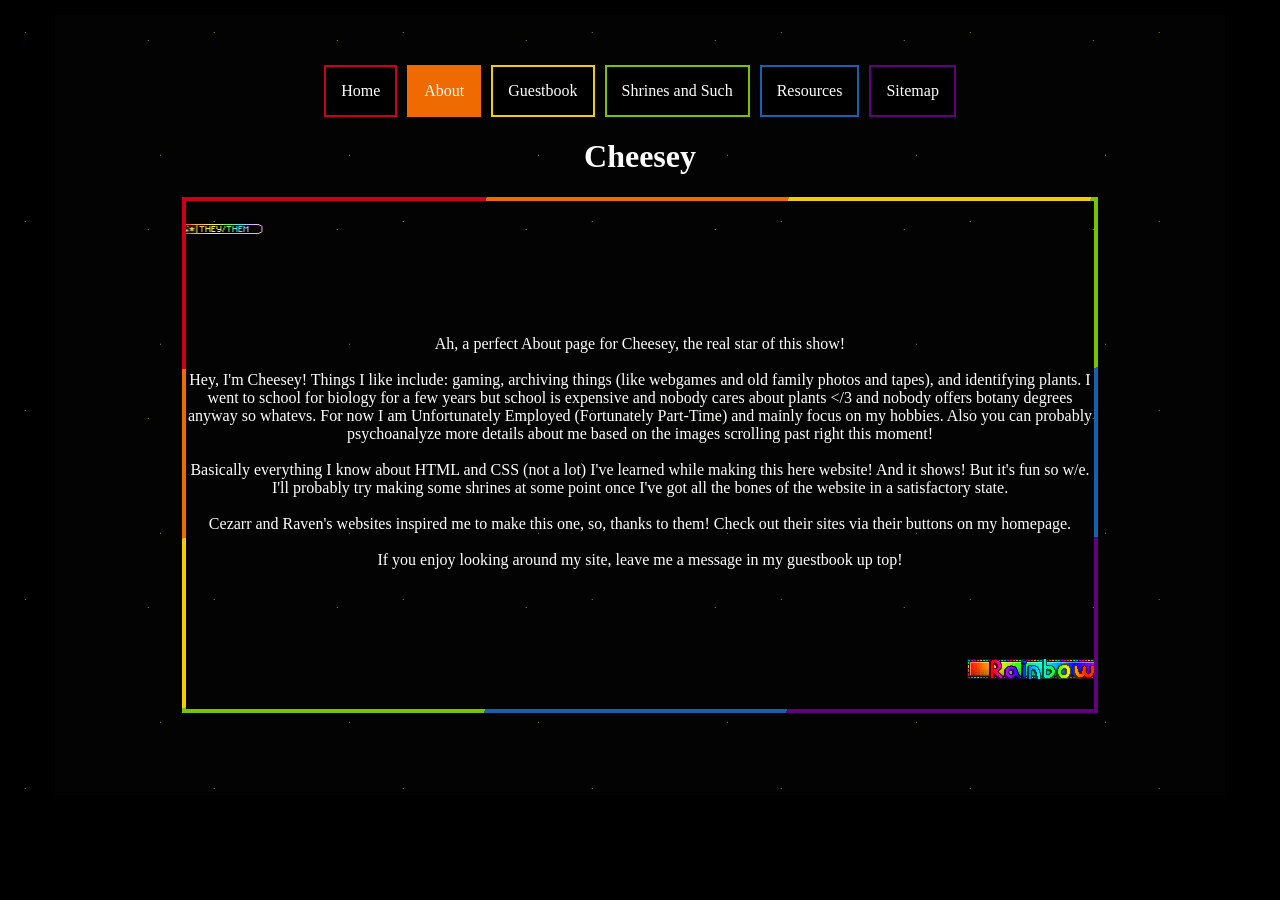
==== public/about.html @ 830ff6e9 "Actual fix? Please?" ====
<!DOCTYPE html>
<html>
  <head>
    <meta charset="UTF-8">
    <meta name="viewport" content="width=device-width, initial-scale=1.0">
    <title>About Cheesey</title>
    <link href="/style.css" rel="stylesheet" type="text/css" media="all">
  </head>
  
  <body>
  <div style="min-width: 1000px; margin: 0 auto;">
  <div class="centerscreen">
  <div class="glasscontainer">
  <div class="center-container">
    <a href="index.html" class="button button1">Home</a>
    <a href="about.html" class="button button2 button2filled">About</a>
    <a href="https://so-cheesey.atabook.org/" class="button button3">Guestbook</a>
    <a href="interests.html" class="button button4">Shrines and Such</a>
    <a href="resources.html" class="button button5">Resources</a>
    <a href="sitemap.html" class="button button6">Sitemap</a>
  </div>
    <h1>Cheesey</h1>
    <div class="rainbow-box-about center rainbow-box">
    
    <p>
    <marquee behavior="scroll" scrollamount="5" direction="right" width="908">
      <img src="images/antipixels/antipixelinaturalist.png" width="86" height="15" alt="iNaturalist antipixel web badge"/>
      <img src="images/antipixels/antipixelplants.png" width="86" height="15" alt="plants antipixel web badge"/>
      <img src="images/antipixels/antipixelmushrooms.png" width="86" height="15" alt="mushrooms antipixel web badge"/>
      <img src="images/antipixels/antipixelgeocachingcolorful.png" width="86" height="15" alt="Geocaching antipixel web badge"/>
      <img src="images/antipixels/antipixelhomestuck.png" width="86" height="15" alt="Homestuck antipixel web badge"/>
      <img src="images/antipixels/antipixelminecraft.png" width="86" height="15" alt="Minecraft antipixel web badge"/>
      <img src="images/antipixels/antipixelrainworld.png" width="86" height="15" alt="Rain World antipixel web badge"/>
      <img src="images/antipixels/antipixelgamer.png" width="86" height="15" alt="gamer antipixel web badge"/>
      <img src="images/antipixels/antipixelhyperpop.png" width="86" height="15" alt="hyperpop antipixel web badge"/>
      <img src="images/antipixels/antipixelmountaintime.png" width="86" height="15" alt="mountain time antipixel web badge"/>
      <img src="images/antipixels/antipixelamerican.png" width="86" height="15" alt="American antipixel web badge"/>
      <img src="images/antipixels/antipixelatheist.png" width="86" height="15" alt="atheist antipixel web badge"/>
      <img src="images/antipixels/antipixeltransgender.png" width="86" height="15" alt="transgender antipixel web badge"/>
      <img src="images/antipixels/antipixelandrogynous.png" width="86" height="15" alt="androgynous antipixel web badge"/>
      <img src="images/antipixels/antipixelnonbinary.png" width="86" height="15" alt="nonbinary antipixel web badge"/>
      <img src="images/antipixels/antipixeltheythem.png" width="86" height="15" alt="they/them antipixel web badge"/>
    <!-- <img src="" width="86" height="15" alt=""/> for copy/pasting -->
    </marquee>
    <br><br><br><br><br><br>
    Ah, a perfect About page for Cheesey, the real star of this show!<br><br>Hey, I'm Cheesey! Things I like include: gaming, archiving things (like webgames and old family photos and tapes), and identifying plants. I went to school for biology for a few years but school is expensive and nobody cares about plants &lt;/3 and nobody offers botany degrees anyway so whatevs. For now I am Unfortunately Employed (Fortunately Part-Time) and mainly focus on my hobbies. Also you can probably psychoanalyze more details about me based on the images scrolling past right this moment!<br><br>Basically everything I know about HTML and CSS (not a lot) I've learned while making this here website! And it shows! But it's fun so w/e. I'll probably try making some shrines at some point once I've got all the bones of the website in a satisfactory state.<br><br>Cezarr and Raven's websites inspired me to make this one, so, thanks to them! Check out their sites via their buttons on my homepage.<br><br>If you enjoy looking around my site, leave me a message in my guestbook up top!
    <br><br><br><br><br><br>
    <marquee behavior="scroll" scrollamount="8" direction="left" width="908">
      <img src="images/blinkies/blinkierainbow.gif" width="150" height="20" alt="rainbow blinkie that says rainbow/">
      <img src="images/blinkies/blinkiestargazer.gif" width="150" height="20" alt="space blinkie that says stargazer"/>
      <img src="images/blinkies/blinkienyancat.gif" width="150" height="20" alt="Nyan Cat blinkie that says nyan nyan nyan"/>
      <img src="images/blinkies/blinkieclubpenguin.webp" width="150" height="20" alt="blinkie with the Club Penguin logo on it that says they used to beat the shit out of me on clump penguin"/>
      <img src="images/blinkies/blinkiestillahomestuck.gif" width="150" height="20" alt="blinkie that says still a Homestuck"/>
      <img src="images/blinkies/blinkiefightingdepression.gif" width="150" height="20" alt="blinkie with two alternating smiley/frowny faces that says fighting depression"/>
      <img src="images/blinkies/blinkiestupidhorse.gif" width="150" height="20" alt="rainbow-bordered blinkie that says stupid horse"/>
      <img src="images/blinkies/blinkievegandemon.gif" width="150" height="20" alt="blinkie with two vegan symbols that says vegan demon"/>
      <img src="images/blinkies/blinkieena.gif" width="150" height="20" alt="blinkie with ENA on it that says ENA"/>
      <img src="images/blinkies/blinkiedowhatyoulove.gif" width="150" height="20" alt="rainbow blinkie that says do what you love"/>
      <img src="images/blinkies/blinkiepatheticmen.gif" width="150" height="20" alt="blinkie with hearts that says pathetic men"/>
      <img src="images/blinkies/blinkielovegs.gif" width="150" height="20" alt="rainbow-flashing-squiggle blinkie that says I love gay sex"/>
      <img src="images/blinkies/blinkiehypnotized.gif" width="150" height="20" alt="blinkie that says hypnotizedddd with a small squiggly spiral icon on it"/>
      <img src="images/blinkies/blinkierainbowflow.gif" width="150" height="20" alt="flowing rainbow blinkie"/>
      <img src="images/blinkies/blinkieimgonnac.gif" width="150" height="20" alt="orange blinkie with two ghost icons that says im gonna cum"/>
      <img src="images/blinkies/blinkie16bitcolor.gif" width="150" height="20" alt="scrolling rainbow palette blinkie that says 16-bit color mode"/>
      <img src="images/blinkies/blinkiespaceplanets.gif" width="150" height="20" alt="space blinkie with colorful planets"/>
      <img src="images/blinkies/blinkieotherworldlycreature.gif" width="150" height="20" alt="pixel art-y blinkie with a shifting form on one side that says otherworldly creature"/>
      <img src="images/blinkies/blinkieoldminecraftlogo.gif" width="150" height="20" alt="blinkie with the old stone block minecraft logo"/>
      <img src="images/blinkies/blinkiefthep.gif" width="150" height="20" alt="blue and red flashing blinkie that says fuck the police"/>
      <img src="images/blinkies/blinkieanti-copyright.gif" width="150" height="20" alt="blinkie that looks like a rotating rectangular prism and that, on alternatingly black and white faces of the prism, says anti-copyright"/>
      <img src="images/blinkies/blinkiepixelrainbow.gif" width="150" height="20" alt="rainbow blinkie that says rainbow, in a pixel font"/>
      <img src="images/blinkies/blinkiescenecheckers.gif" width="150" height="20" alt="rainbow scene-checkerboard-pattern blinkie"/>
      <img src="images/blinkies/blinkieohworm.gif" width="150" height="20" alt="blinkie with a rainbow worm Beanie Baby on it and that says oh worm"/>
      <img src="images/blinkies/blinkiefuxkingawesome.gif" width="150" height="20" alt="blinkie that says im fuxking awesome"/>
    </marquee>
    </p>
    <!-- <img src="" width="150" height="20" alt=""/> For copy/pasting -->
  </div>
  </div>
  </div>
  </div>
  
  </body>
</html>
---- style.css ----
body {
      background:url("/images/bgstars.gif");
        /* Image for page background. Remember to use relative path. Why does CSS use different comment coding than HTML... */
      margin: 0;
        /* Apparently there's an 8px left margin by default. Wild. */
      font-family: Verdana;
    }
      h1 {
        text-align: center;
        color: #ffffff;
          /* Text color for h(eading)1, etc. */
      }
      p {
        text-align:center;
        color: #ffffff;
        margin-bottom: 1rem;
      }
      li {
        text-align:center;
        color: #ffffff;
      }
      
      .pdark {
        background-color: black;
      }

      .tm-cursor {
        cursor: urk("images/cursors/cursorpinkandblacks.png");
      }

    .rainbow-box {
      background-color: transparent;
      border: 4px solid;
      border-image: linear-gradient(to bottom right, #cd001a 0% 16.6%, #ef6a00 16.6% 33.2%, #f2cd00 33.2% 49.8%, #79c300 49.8% 66.4%, #1961ae 66.4% 83%, #61007d 83% 100%);
        /* I'd like to stop this from repeating colors eventually but oh well. I think this is literally just a box gradient with the center carved out right now? */
      border-image-slice: 1;
      display: inline-block;
    }
    
    .rainbow-box-middle {
      margin: 50px;
      width: 845px;
      padding: 6px 6px;
      min-height: 400px;
      align-items: center;
      display:inline-block;
      justify-content: center;
    }
    
    .rainbow-box-left {
     width: 300px;
     padding: 6px 6px;
     margin-top: 20px;
     min-height: 500px;
     position: absolute;
     margin-left: 40px;
    justify-content: center;
    }
    
    .rainbow-box-right {
      width: 300px;
      padding: 6px 6px;
      margin-top: 20px;
      min-height: 500px;
      position: relative;
      display: inline-block;
      margin-right: 40px;
      justify-content: center;
    }
    
    .rainbow-box-about {
      margin-top: 20px;
      min-height: 500px;
      padding: 4px 4px;
      max-width: 900px;
      margin-right: 50px;
      margin-left: 50px;
      text-align: center;
      justify-content: center;
      display: inline-block;
      align-items: center;
    }
    
    .box-interests {
      margin: 50px;
      max-width: 900px;
      padding: 4px 4px;
      text-align: center;
      justify-content: center;
      display: inline-block;
      align-items: center;
    }
    
    .center {
      display: flex;
      margin-left: auto;
      margin-right: auto;
      flex-direction: column;
    }
      /* Centers objects when used as class. Or at least it should. Centering is a nightmare for no apparent reason.
        "flex-direction: column" is what makes elements go above/below each other rather than beside. */
    
    .center-container {
      height: auto;
      display: flex;
      justify-content: center;
    }
      /* Centers badges specifically. Because one centering tool isn't enough? */
    
    .badge-size {
      max-height: 31px;
    }
    
    .mybadgespacer {
      margin-bottom: 60px;
    }
    
    .glasscontainer {
      margin-top: 10px;
      margin-bottom: 10px;
      margin-left: 50px;
      margin-right: 50px;
      background-color: rgba(255,255,255,0.01);
      border: 5px black solid;
      display: block;
      padding: 25px;
      width: 1750px;
    }
      /* Add extra space on sides? Make size non-relative to window size?*/
    
    .centerscreen {
      display: flex;
      justify-content: center;
      text-align: center;
      min-height: 90vh;
    }
      /* We're going to ignore the massive bowl of spaghetti I just created with this. */
    
    .button {
      background-color: #000000;
      color: white;
      padding: 15px 15px;
      text-align: center;
      display: block;
      font-size: 16px;
      text-decoration: none;
      transition-duration: 0.22s;
      cursor: pointer;
      margin-top: 25px;
    }
      /* Double check how much of this is redundant */
  
    .button1 {
      border: 2px solid #cd001a;
      margin-right: 10px;
    }
  
    .button1:hover {
      background-color: #cd001a;
    }
    
    .button1filled {
      background-color: #cd001a;
    }
  
    .button2 {
      border: 2px solid #ef6a00;
      margin-right: 10px;
    }
  
    .button2:hover {
      background-color: #ef6a00;
    }
  
    .button2filled {
      background-color: #ef6a00;
    }
  
    .button3 {
      border: 2px solid #f2cd00;
      margin-right: 10px;
    }
  
    .button3:hover {
      background-color: #f2cd00;
    }
    
    .button3filled {
      background-color: #f2cd00;
    }
  
    .button4 {
      border: 2px solid #79c300;
      margin-right: 10px;
    }
  
    .button4:hover {
      background-color: #79c300;
    }
  
    .button4filled {
      background-color: #79c300;
    }
    
    .button5 {
      border: 2px solid #1961ae;
      margin-right: 10px;
    }
  
    .button5:hover {
      background-color: #1961ae;
    }
  
    .button5filled {
      background-color: #1961ae;
    }
  
    .button6 {
      border: 2px solid #61007d;
    }
    
    .button6:hover {
      background-color: #61007d;
    }
      /* Do I even need the button hovering to have it's own separate container or w/e it's called? */
    
    .button6filled {
      background-color: #61007d;
    }
      /* Make the row of buttons the same width as the middle textbox. Then maybe add two long text boxes or something to the left and right of the middle textbox.*/
    
    .bg-top {
      min-width: 1900px;
      top: 0px;
      height: 1000px;
      margin-bottom: 0px;
      background: url('images/backgrounds/twinklingstars.gif');
      background-repeat: repeat;
      flex-direction: column;
    }
    
    .bg-bottom {
      min-width: 1900px;
      height: 1000px;
      background: url('images/backgrounds/ocean.gif');
      background-repeat: repeat;
      flex-direction: column;
    }

    .free-position {
      z-index: 1;
      position: absolute;
    }
      /* Lets me freely position decorative elements without them moving or being moved by other elements. Main issue to resolve here: make position not depend on screen size or zoom level,
      but rather function as an absolute position inside a container. */
    
      /* Bugfixes to do: Find a way to prevent page assets popping-in?
      Maybe delay page loading briefly until all assets are loaded?
      I mainly notice this with the badges and visitor counter on the bottom of the homepage. */
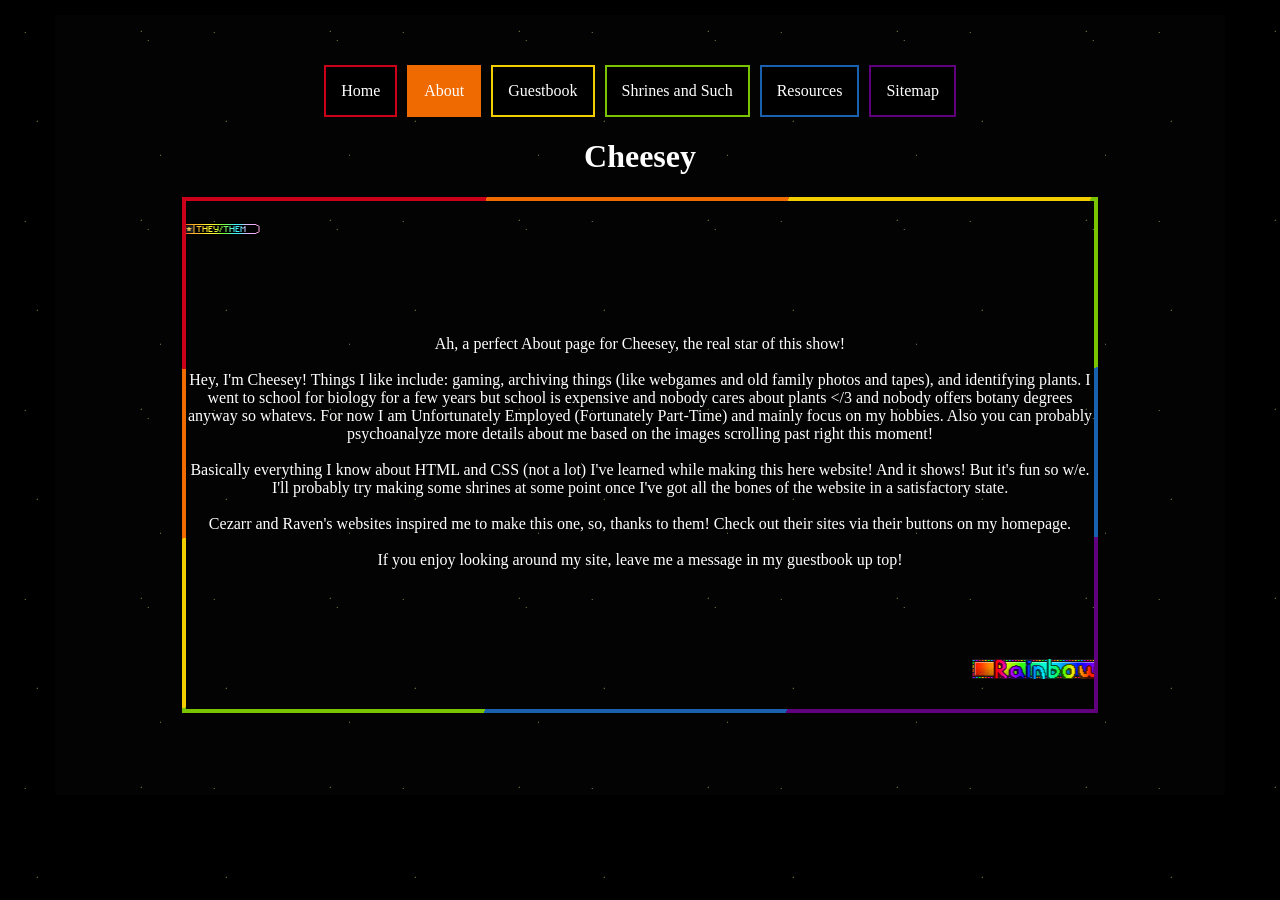
==== commit 607cd539: "Fix stylesheet calling" ====
--- a/public/about.html
+++ b/public/about.html
@@ -4,7 +4,7 @@
     <meta charset="UTF-8">
     <meta name="viewport" content="width=device-width, initial-scale=1.0">
     <title>About Cheesey</title>
-    <link href="/style.css" rel="stylesheet" type="text/css" media="all">
+    <link href="style.css" rel="stylesheet" type="text/css" media="all">
   </head>
   
   <body>
--- a/public/style.css
+++ b/public/style.css
@@ -0,0 +1,262 @@
+    body {
+      background:url("images/bgstars.gif");
+        /* Image for page background. Remember to use relative path. Why does CSS use different comment coding than HTML... */
+      margin: 0;
+        /* Apparently there's an 8px left margin by default. Wild. */
+      font-family: Verdana;
+    }
+      h1 {
+        text-align: center;
+        color: #ffffff;
+          /* Text color for h(eading)1, etc. */
+      }
+      p {
+        text-align:center;
+        color: #ffffff;
+        margin-bottom: 1rem;
+      }
+      li {
+        text-align:center;
+        color: #ffffff;
+      }
+      
+      .pdark {
+        background-color: black;
+      }
+
+      .tm-cursor {
+        cursor: urk("images/cursors/cursorpinkandblacks.png");
+      }
+
+    .rainbow-box {
+      background-color: transparent;
+      border: 4px solid;
+      border-image: linear-gradient(to bottom right, #cd001a 0% 16.6%, #ef6a00 16.6% 33.2%, #f2cd00 33.2% 49.8%, #79c300 49.8% 66.4%, #1961ae 66.4% 83%, #61007d 83% 100%);
+        /* I'd like to stop this from repeating colors eventually but oh well. I think this is literally just a box gradient with the center carved out right now? */
+      border-image-slice: 1;
+      display: inline-block;
+    }
+    
+    .rainbow-box-middle {
+      margin: 50px;
+      width: 845px;
+      padding: 6px 6px;
+      min-height: 400px;
+      align-items: center;
+      display:inline-block;
+      justify-content: center;
+    }
+    
+    .rainbow-box-left {
+     width: 300px;
+     padding: 6px 6px;
+     margin-top: 20px;
+     min-height: 500px;
+     position: absolute;
+     margin-left: 40px;
+    justify-content: center;
+    }
+    
+    .rainbow-box-right {
+      width: 300px;
+      padding: 6px 6px;
+      margin-top: 20px;
+      min-height: 500px;
+      position: relative;
+      display: inline-block;
+      margin-right: 40px;
+      justify-content: center;
+    }
+    
+    .rainbow-box-about {
+      margin-top: 20px;
+      min-height: 500px;
+      padding: 4px 4px;
+      max-width: 900px;
+      margin-right: 50px;
+      margin-left: 50px;
+      text-align: center;
+      justify-content: center;
+      display: inline-block;
+      align-items: center;
+    }
+    
+    .box-interests {
+      margin: 50px;
+      max-width: 900px;
+      padding: 4px 4px;
+      text-align: center;
+      justify-content: center;
+      display: inline-block;
+      align-items: center;
+    }
+    
+    .center {
+      display: flex;
+      margin-left: auto;
+      margin-right: auto;
+      flex-direction: column;
+    }
+      /* Centers objects when used as class. Or at least it should. Centering is a nightmare for no apparent reason.
+        "flex-direction: column" is what makes elements go above/below each other rather than beside. */
+    
+    .center-container {
+      height: auto;
+      display: flex;
+      justify-content: center;
+    }
+      /* Centers badges specifically. Because one centering tool isn't enough? */
+    
+    .badge-size {
+      max-height: 31px;
+    }
+    
+    .mybadgespacer {
+      margin-bottom: 60px;
+    }
+    
+    .glasscontainer {
+      margin-top: 10px;
+      margin-bottom: 10px;
+      margin-left: 50px;
+      margin-right: 50px;
+      background-color: rgba(255,255,255,0.01);
+      border: 5px black solid;
+      display: block;
+      padding: 25px;
+      width: 1750px;
+    }
+      /* Add extra space on sides? Make size non-relative to window size?*/
+    
+    .centerscreen {
+      display: flex;
+      justify-content: center;
+      text-align: center;
+      min-height: 90vh;
+    }
+      /* We're going to ignore the massive bowl of spaghetti I just created with this. */
+    
+    .button {
+      background-color: #000000;
+      color: white;
+      padding: 15px 15px;
+      text-align: center;
+      display: block;
+      font-size: 16px;
+      text-decoration: none;
+      transition-duration: 0.22s;
+      cursor: pointer;
+      margin-top: 25px;
+    }
+      /* Double check how much of this is redundant */
+  
+    .button1 {
+      border: 2px solid #cd001a;
+      margin-right: 10px;
+    }
+  
+    .button1:hover {
+      background-color: #cd001a;
+    }
+    
+    .button1filled {
+      background-color: #cd001a;
+    }
+  
+    .button2 {
+      border: 2px solid #ef6a00;
+      margin-right: 10px;
+    }
+  
+    .button2:hover {
+      background-color: #ef6a00;
+    }
+  
+    .button2filled {
+      background-color: #ef6a00;
+    }
+  
+    .button3 {
+      border: 2px solid #f2cd00;
+      margin-right: 10px;
+    }
+  
+    .button3:hover {
+      background-color: #f2cd00;
+    }
+    
+    .button3filled {
+      background-color: #f2cd00;
+    }
+  
+    .button4 {
+      border: 2px solid #79c300;
+      margin-right: 10px;
+    }
+  
+    .button4:hover {
+      background-color: #79c300;
+    }
+  
+    .button4filled {
+      background-color: #79c300;
+    }
+    
+    .button5 {
+      border: 2px solid #1961ae;
+      margin-right: 10px;
+    }
+  
+    .button5:hover {
+      background-color: #1961ae;
+    }
+  
+    .button5filled {
+      background-color: #1961ae;
+    }
+  
+    .button6 {
+      border: 2px solid #61007d;
+    }
+    
+    .button6:hover {
+      background-color: #61007d;
+    }
+      /* Do I even need the button hovering to have it's own separate container or w/e it's called? */
+    
+    .button6filled {
+      background-color: #61007d;
+    }
+      /* Make the row of buttons the same width as the middle textbox. Then maybe add two long text boxes or something to the left and right of the middle textbox.*/
+    
+    .bg-top {
+      min-width: 1900px;
+      top: 0px;
+      height: 1000px;
+      margin-bottom: 0px;
+      background: url('images/backgrounds/twinklingstars.gif');
+      background-repeat: repeat;
+      flex-direction: column;
+    }
+    
+    .bg-bottom {
+      min-width: 1900px;
+      height: 1000px;
+      background: url('images/backgrounds/ocean.gif');
+      background-repeat: repeat;
+      flex-direction: column;
+    }
+
+    .free-position {
+      z-index: 1;
+      position: absolute;
+    }
+      /* Lets me freely position decorative elements without them moving or being moved by other elements. Main issue to resolve here: make position not depend on screen size or zoom level,
+      but rather function as an absolute position inside a container. */
+    
+      /* Bugfixes to do: Find a way to prevent page assets popping-in?
+      Maybe delay page loading briefly until all assets are loaded?
+      I mainly notice this with the badges and visitor counter on the bottom of the homepage. */
+    
+    
+    
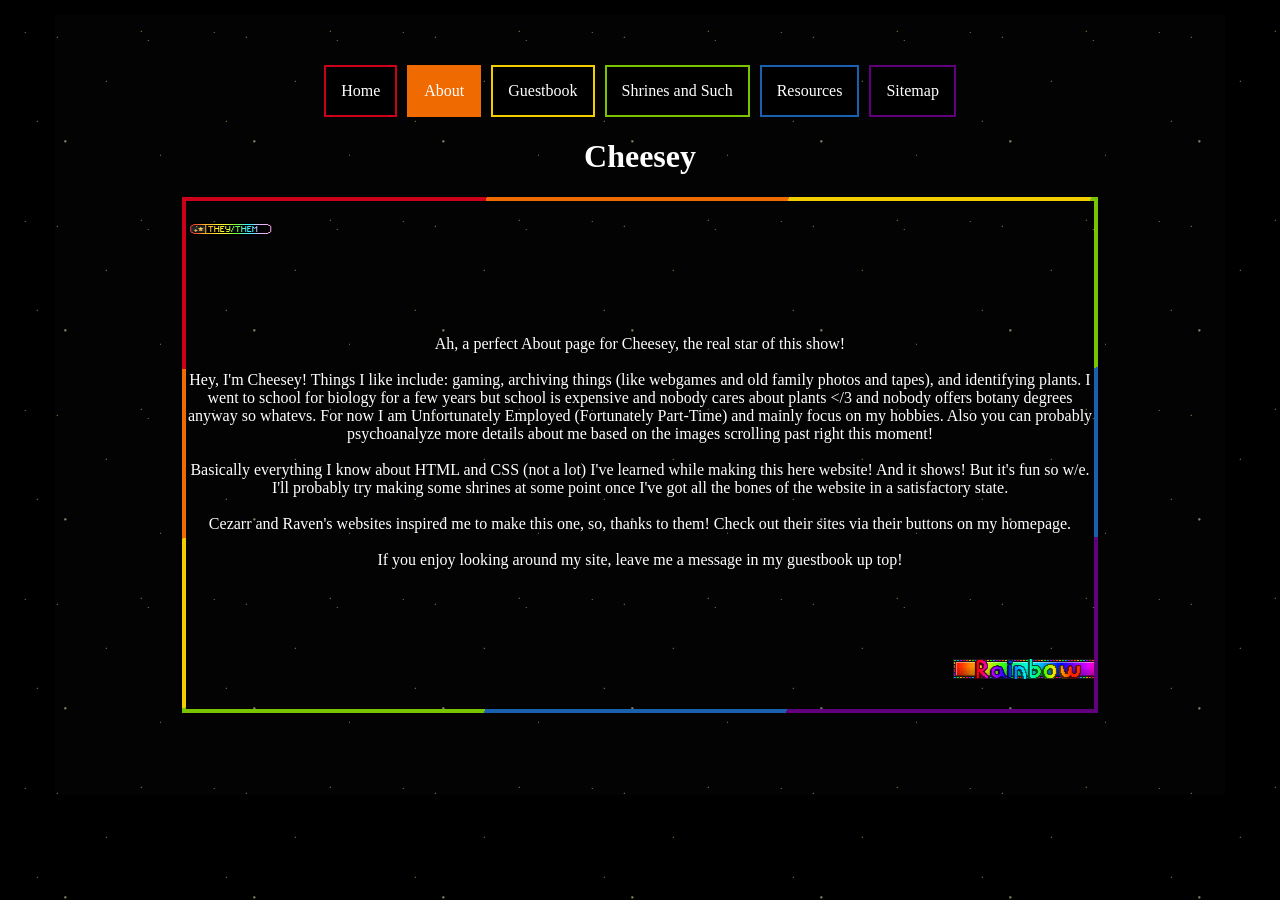
==== commit e36808c6: "Various fixes and little things" ====
--- a/public/about.html
+++ b/public/about.html
@@ -4,6 +4,7 @@
     <meta charset="UTF-8">
     <meta name="viewport" content="width=device-width, initial-scale=1.0">
     <title>About Cheesey</title>
+    <link rel="icon" href="favicon.ico" type="image/x-icon">
     <link href="style.css" rel="stylesheet" type="text/css" media="all">
   </head>
   
@@ -46,31 +47,32 @@
     Ah, a perfect About page for Cheesey, the real star of this show!<br><br>Hey, I'm Cheesey! Things I like include: gaming, archiving things (like webgames and old family photos and tapes), and identifying plants. I went to school for biology for a few years but school is expensive and nobody cares about plants &lt;/3 and nobody offers botany degrees anyway so whatevs. For now I am Unfortunately Employed (Fortunately Part-Time) and mainly focus on my hobbies. Also you can probably psychoanalyze more details about me based on the images scrolling past right this moment!<br><br>Basically everything I know about HTML and CSS (not a lot) I've learned while making this here website! And it shows! But it's fun so w/e. I'll probably try making some shrines at some point once I've got all the bones of the website in a satisfactory state.<br><br>Cezarr and Raven's websites inspired me to make this one, so, thanks to them! Check out their sites via their buttons on my homepage.<br><br>If you enjoy looking around my site, leave me a message in my guestbook up top!
     <br><br><br><br><br><br>
     <marquee behavior="scroll" scrollamount="8" direction="left" width="908">
-      <img src="images/blinkies/blinkierainbow.gif" width="150" height="20" alt="rainbow blinkie that says rainbow/">
-      <img src="images/blinkies/blinkiestargazer.gif" width="150" height="20" alt="space blinkie that says stargazer"/>
-      <img src="images/blinkies/blinkienyancat.gif" width="150" height="20" alt="Nyan Cat blinkie that says nyan nyan nyan"/>
-      <img src="images/blinkies/blinkieclubpenguin.webp" width="150" height="20" alt="blinkie with the Club Penguin logo on it that says they used to beat the shit out of me on clump penguin"/>
-      <img src="images/blinkies/blinkiestillahomestuck.gif" width="150" height="20" alt="blinkie that says still a Homestuck"/>
-      <img src="images/blinkies/blinkiefightingdepression.gif" width="150" height="20" alt="blinkie with two alternating smiley/frowny faces that says fighting depression"/>
-      <img src="images/blinkies/blinkiestupidhorse.gif" width="150" height="20" alt="rainbow-bordered blinkie that says stupid horse"/>
-      <img src="images/blinkies/blinkievegandemon.gif" width="150" height="20" alt="blinkie with two vegan symbols that says vegan demon"/>
-      <img src="images/blinkies/blinkieena.gif" width="150" height="20" alt="blinkie with ENA on it that says ENA"/>
-      <img src="images/blinkies/blinkiedowhatyoulove.gif" width="150" height="20" alt="rainbow blinkie that says do what you love"/>
-      <img src="images/blinkies/blinkiepatheticmen.gif" width="150" height="20" alt="blinkie with hearts that says pathetic men"/>
-      <img src="images/blinkies/blinkielovegs.gif" width="150" height="20" alt="rainbow-flashing-squiggle blinkie that says I love gay sex"/>
-      <img src="images/blinkies/blinkiehypnotized.gif" width="150" height="20" alt="blinkie that says hypnotizedddd with a small squiggly spiral icon on it"/>
-      <img src="images/blinkies/blinkierainbowflow.gif" width="150" height="20" alt="flowing rainbow blinkie"/>
-      <img src="images/blinkies/blinkieimgonnac.gif" width="150" height="20" alt="orange blinkie with two ghost icons that says im gonna cum"/>
-      <img src="images/blinkies/blinkie16bitcolor.gif" width="150" height="20" alt="scrolling rainbow palette blinkie that says 16-bit color mode"/>
+      <img src="images/blinkies/blinkierainbow.gif" width="150" height="20" alt="rainbow blinkie that says rainbow">
+      <img src="images/blinkies/blinkiestargazer.gif" width="150" height="20" alt="space blinkie that says stargazer">
+      <img src="images/blinkies/blinkienyancat.gif" width="150" height="20" alt="Nyan Cat blinkie that says nyan nyan nyan">
+      <img src="images/blinkies/blinkieclubpenguin.webp" width="150" height="20" alt="blinkie with the Club Penguin logo on it that says they used to beat the shit out of me on clump penguin">
+      <img src="images/blinkies/blinkiestillahomestuck.gif" width="150" height="20" alt="blinkie that says still a Homestuck">
+      <img src="images/blinkies/blinkiefightingdepression.gif" width="150" height="20" alt="blinkie with two alternating smiley/frowny faces that says fighting depression">
+      <img src="images/blinkies/blinkiestupidhorse.gif" width="150" height="20" alt="rainbow-bordered blinkie that says stupid horse">
+      <img src="images/blinkies/blinkievegandemon.gif" width="150" height="20" alt="blinkie with two vegan symbols that says vegan demon">
+      <img src="images/blinkies/blinkieena.gif" width="150" height="20" alt="blinkie with ENA on it that says ENA">
+      <img src="images/blinkies/blinkiedowhatyoulove.gif" width="150" height="20" alt="rainbow blinkie that says do what you love">
+      <img src="images/blinkies/blinkiepatheticmen.gif" width="150" height="20" alt="blinkie with hearts that says pathetic men">
+      <img src="images/blinkies/blinkielovegs.gif" width="150" height="20" alt="rainbow-flashing-squiggle blinkie that says I love gay sex">
+      <img src="images/blinkies/blinkiehypnotized.gif" width="150" height="20" alt="blinkie that says hypnotizedddd with a small squiggly spiral icon on it">
+      <img src="images/blinkies/blinkierainbowflow.gif" width="150" height="20" alt="flowing rainbow blinkie">
+      <img src="images/blinkies/blinkieimgonnac.gif" width="150" height="20" alt="orange blinkie with two ghost icons that says im gonna cum">
+      <img src="images/blinkies/blinkie16bitcolor.gif" width="150" height="20" alt="scrolling rainbow palette blinkie that says 16-bit color mode">
       <img src="images/blinkies/blinkiespaceplanets.gif" width="150" height="20" alt="space blinkie with colorful planets"/>
-      <img src="images/blinkies/blinkieotherworldlycreature.gif" width="150" height="20" alt="pixel art-y blinkie with a shifting form on one side that says otherworldly creature"/>
-      <img src="images/blinkies/blinkieoldminecraftlogo.gif" width="150" height="20" alt="blinkie with the old stone block minecraft logo"/>
-      <img src="images/blinkies/blinkiefthep.gif" width="150" height="20" alt="blue and red flashing blinkie that says fuck the police"/>
-      <img src="images/blinkies/blinkieanti-copyright.gif" width="150" height="20" alt="blinkie that looks like a rotating rectangular prism and that, on alternatingly black and white faces of the prism, says anti-copyright"/>
-      <img src="images/blinkies/blinkiepixelrainbow.gif" width="150" height="20" alt="rainbow blinkie that says rainbow, in a pixel font"/>
-      <img src="images/blinkies/blinkiescenecheckers.gif" width="150" height="20" alt="rainbow scene-checkerboard-pattern blinkie"/>
-      <img src="images/blinkies/blinkieohworm.gif" width="150" height="20" alt="blinkie with a rainbow worm Beanie Baby on it and that says oh worm"/>
-      <img src="images/blinkies/blinkiefuxkingawesome.gif" width="150" height="20" alt="blinkie that says im fuxking awesome"/>
+      <img src="images/blinkies/blinkiearchiveneighbours.gif" width="150" height="20" alt="blinkie that says archive ur neighbors &lt;3">
+      <img src="images/blinkies/blinkieotherworldlycreature.gif" width="150" height="20" alt="pixel art-y blinkie with a shifting form on one side that says otherworldly creature">
+      <img src="images/blinkies/blinkieoldminecraftlogo.gif" width="150" height="20" alt="blinkie with the old stone block minecraft logo">
+      <img src="images/blinkies/blinkiefthep.gif" width="150" height="20" alt="blue and red flashing blinkie that says fuck the police">
+      <img src="images/blinkies/blinkieanti-copyright.gif" width="150" height="20" alt="blinkie that looks like a rotating rectangular prism and that, on alternatingly black and white faces of the prism, says anti-copyright">
+      <img src="images/blinkies/blinkiepixelrainbow.gif" width="150" height="20" alt="rainbow blinkie that says rainbow, in a pixel font">
+      <img src="images/blinkies/blinkiescenecheckers.gif" width="150" height="20" alt="rainbow scene-checkerboard-pattern blinkie">
+      <img src="images/blinkies/blinkieohworm.gif" width="150" height="20" alt="blinkie with a rainbow worm Beanie Baby on it and that says oh worm">
+      <img src="images/blinkies/blinkiefuxkingawesome.gif" width="150" height="20" alt="blinkie that says im fuxking awesome">
     </marquee>
     </p>
     <!-- <img src="" width="150" height="20" alt=""/> For copy/pasting -->
--- a/public/style.css
+++ b/public/style.css
@@ -5,6 +5,7 @@
         /* Apparently there's an 8px left margin by default. Wild. */
       font-family: Verdana;
     }
+
       h1 {
         text-align: center;
         color: #ffffff;
@@ -25,7 +26,7 @@
       }
 
       .tm-cursor {
-        cursor: urk("images/cursors/cursorpinkandblacks.png");
+        cursor: url("images/cursors/cursorpinkandblacks.png"), auto;
       }
 
     .rainbow-box {
@@ -89,6 +90,18 @@
       justify-content: center;
       display: inline-block;
       align-items: center;
+    }
+
+    .corkboard {
+      height: 1400px;
+      width: 1400px;
+      margin: auto;
+      margin-top: 75px;
+      margin-bottom: 75px;
+      background-image: url('images/backgrounds/bgcorkboard.png');
+      border-width: 40px;
+      border-style: solid;
+      border-image: repeating-linear-gradient(40deg, hsl(31, 50%, 32%), hsl(32, 63%, 60%), hsl(25, 42%, 40%) 8px) 60;
     }
     
     .center {
@@ -127,6 +140,11 @@
       width: 1750px;
     }
       /* Add extra space on sides? Make size non-relative to window size?*/
+
+    .interests-rows {
+      display: flex;
+      flex-direction: row;
+    }
     
     .centerscreen {
       display: flex;
